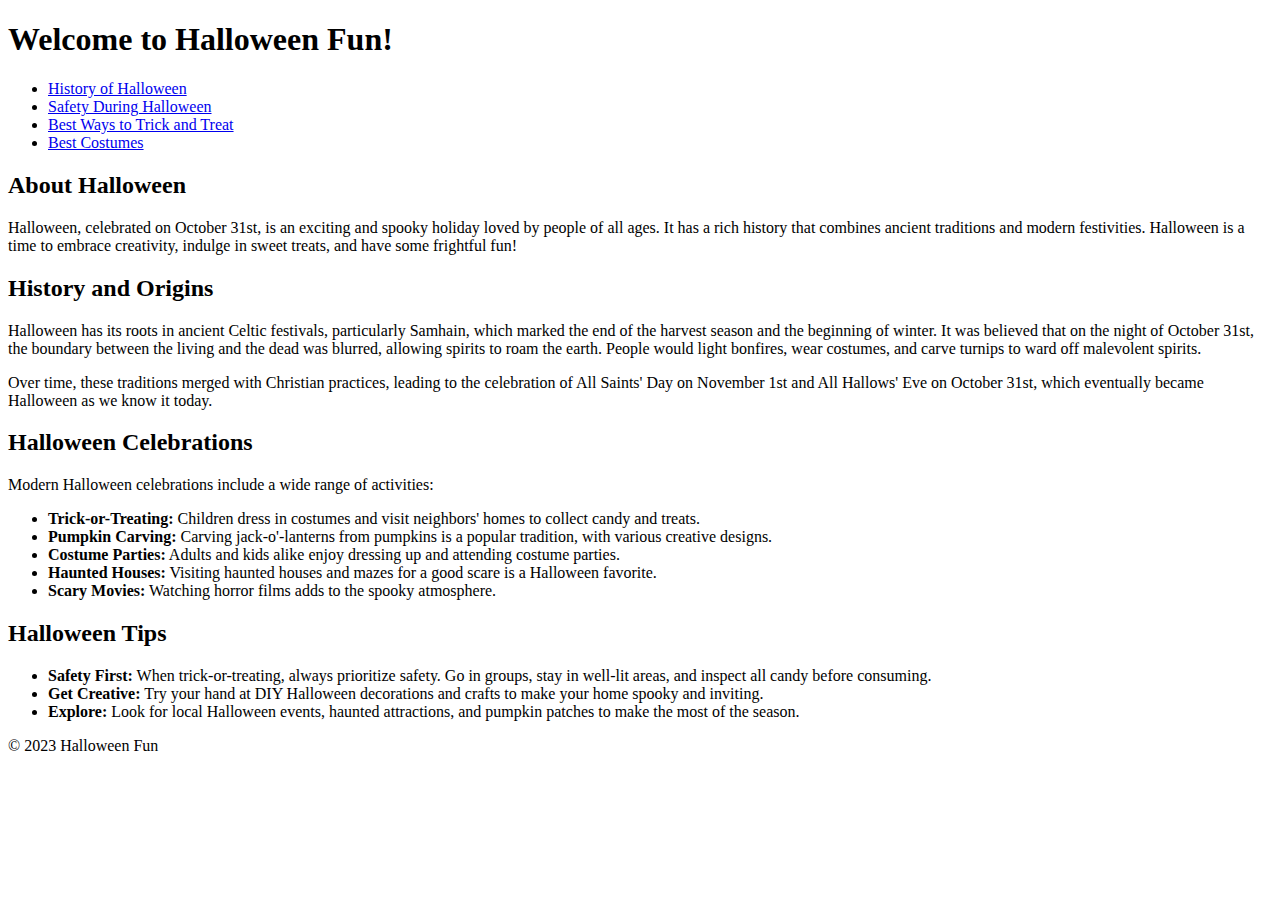
==== index.html @ b84a417f "Add files via upload" ====
<!DOCTYPE html>
<html lang="en">
<head>
    <meta charset="UTF-8">
    <meta name="viewport" content="width=device-width, initial-scale=1.0">
    <title>Halloween Fun</title>
    <link rel="stylesheet" href="styles.css">
</head>
<body>
    <header>
        <h1>Welcome to Halloween Fun!</h1>
    </header>
    <nav>
        <ul>
            <li><a href="history.html">History of Halloween</a></li>
            <li><a href="safety.html">Safety During Halloween</a></li>
            <li><a href="trickandtreat.html">Best Ways to Trick and Treat</a></li>
            <li><a href="costumes.html">Best Costumes</a></li>
        </ul>
    </nav>
    <main>
        <section>
            <h2>About Halloween</h2>
            <p>Halloween, celebrated on October 31st, is an exciting and spooky holiday loved by people of all ages. It has a rich history that combines ancient traditions and modern festivities. Halloween is a time to embrace creativity, indulge in sweet treats, and have some frightful fun!</p>
        </section>
        <section>
            <h2>History and Origins</h2>
            <p>Halloween has its roots in ancient Celtic festivals, particularly Samhain, which marked the end of the harvest season and the beginning of winter. It was believed that on the night of October 31st, the boundary between the living and the dead was blurred, allowing spirits to roam the earth. People would light bonfires, wear costumes, and carve turnips to ward off malevolent spirits.</p>
            <p>Over time, these traditions merged with Christian practices, leading to the celebration of All Saints' Day on November 1st and All Hallows' Eve on October 31st, which eventually became Halloween as we know it today.</p>
        </section>
        <section>
            <h2>Halloween Celebrations</h2>
            <p>Modern Halloween celebrations include a wide range of activities:</p>
            <ul>
                <li><strong>Trick-or-Treating:</strong> Children dress in costumes and visit neighbors' homes to collect candy and treats.</li>
                <li><strong>Pumpkin Carving:</strong> Carving jack-o'-lanterns from pumpkins is a popular tradition, with various creative designs.</li>
                <li><strong>Costume Parties:</strong> Adults and kids alike enjoy dressing up and attending costume parties.</li>
                <li><strong>Haunted Houses:</strong> Visiting haunted houses and mazes for a good scare is a Halloween favorite.</li>
                <li><strong>Scary Movies:</strong> Watching horror films adds to the spooky atmosphere.</li>
            </ul>
        </section>
    </main>
    <aside>
        <h2>Halloween Tips</h2>
        <ul>
            <li><strong>Safety First:</strong> When trick-or-treating, always prioritize safety. Go in groups, stay in well-lit areas, and inspect all candy before consuming.</li>
            <li><strong>Get Creative:</strong> Try your hand at DIY Halloween decorations and crafts to make your home spooky and inviting.</li>
            <li><strong>Explore:</strong> Look for local Halloween events, haunted attractions, and pumpkin patches to make the most of the season.</li>
        </ul>
    </aside>
    <footer>
        <p>&copy; 2023 Halloween Fun</p>
    </footer>
</body>
</html>
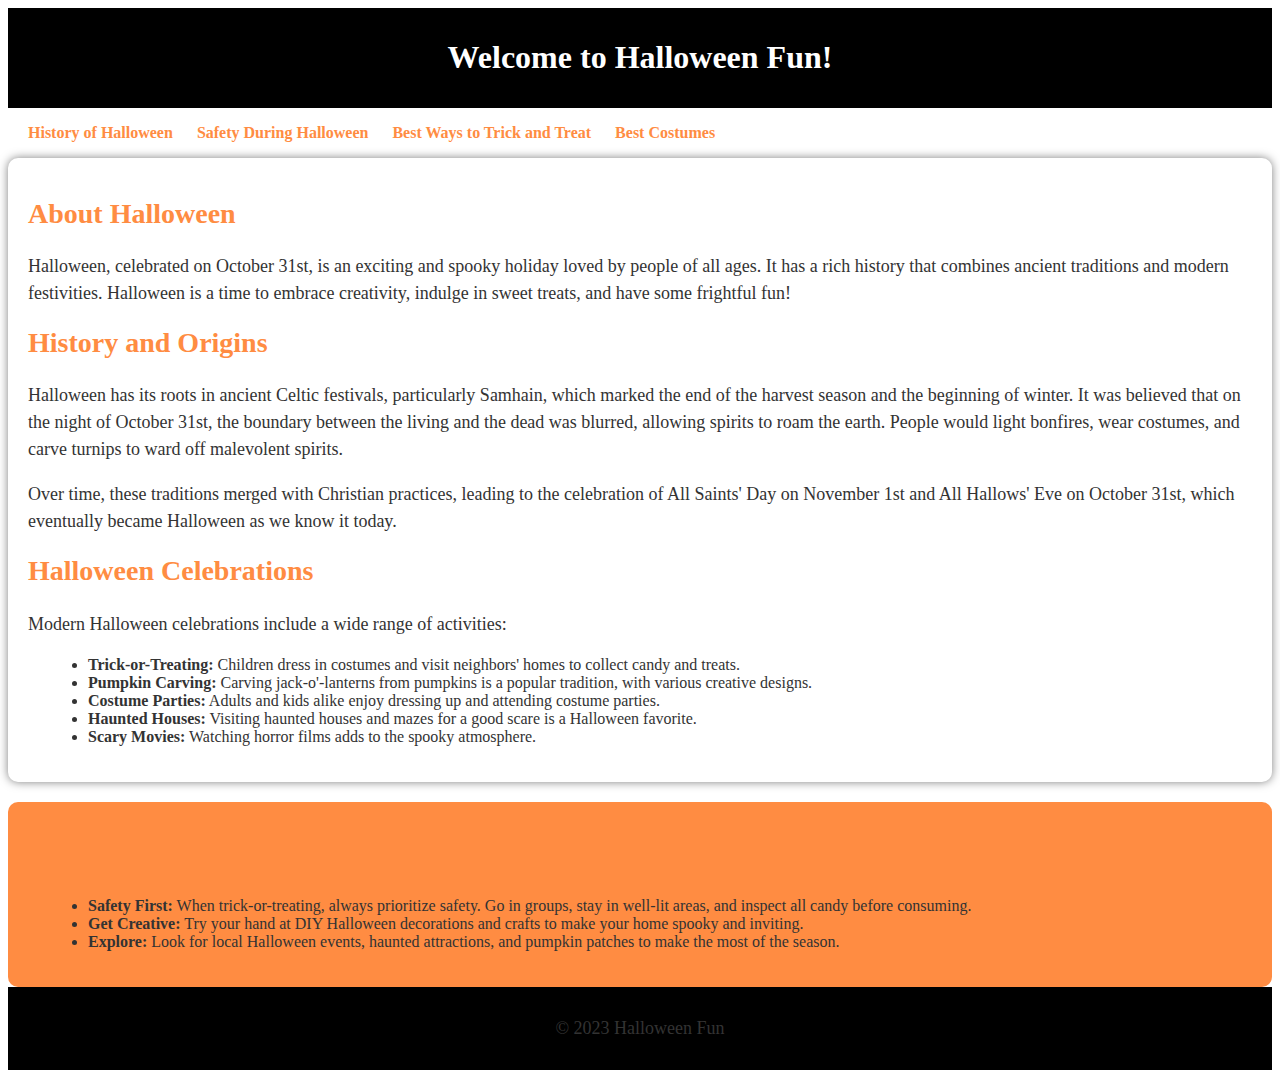
==== commit 81ccc9f2: "Add files via upload" ====
--- a/index.html
+++ b/index.html
@@ -4,7 +4,7 @@
     <meta charset="UTF-8">
     <meta name="viewport" content="width=device-width, initial-scale=1.0">
     <title>Halloween Fun</title>
-    <link rel="stylesheet" href="styles.css">
+    <link rel="stylesheet" href="style.css">
 </head>
 <body>
     <header>
--- a/style.css
+++ b/style.css
@@ -0,0 +1,75 @@
+/* Style the header with a dark background, white text, and padding */
+header {
+    background-color: #000; /* Black background color */
+    color: #FFF; /* White text color */
+    padding: 10px;
+    text-align: center;
+}
+
+/* Style the navigation links */
+nav ul {
+    list-style-type: none;
+    padding: 0;
+}
+
+nav ul li {
+    display: inline;
+    margin-right: 20px;
+}
+
+nav ul li a {
+    text-decoration: none;
+    color: #FF8C42; /* Orange link color */
+    font-weight: bold;
+    transition: color 0.3s;
+}
+
+nav ul li a:hover {
+    color: #FFF; /* White link color on hover */
+}
+
+/* Style the main content area */
+main {
+    background-color: #FFF; /* White background color */
+    padding: 20px;
+    border-radius: 10px;
+    box-shadow: 0px 0px 10px rgba(0, 0, 0, 0.5);
+}
+
+/* Style section headers */
+h2 {
+    font-size: 28px;
+    margin-top: 20px;
+    color: #FF8C42; /* Orange text color */
+}
+
+/* Style paragraphs */
+p {
+    font-size: 18px;
+    line-height: 1.5;
+    color: #333; /* Dark gray text color */
+}
+
+/* Style unordered lists */
+ul {
+    list-style-type: disc;
+    margin-left: 20px;
+    color: #333; /* Dark gray text color */
+}
+
+/* Style the aside section with additional information */
+aside {
+    background-color: #FF8C42; /* Orange background color */
+    color: #FFF; /* White text color */
+    padding: 20px;
+    border-radius: 10px;
+    margin-top: 20px;
+}
+
+/* Style the footer with a dark background and white text */
+footer {
+    background-color: #000; /* Black background color */
+    color: #FFF; /* White text color */
+    padding: 10px;
+    text-align: center;
+}
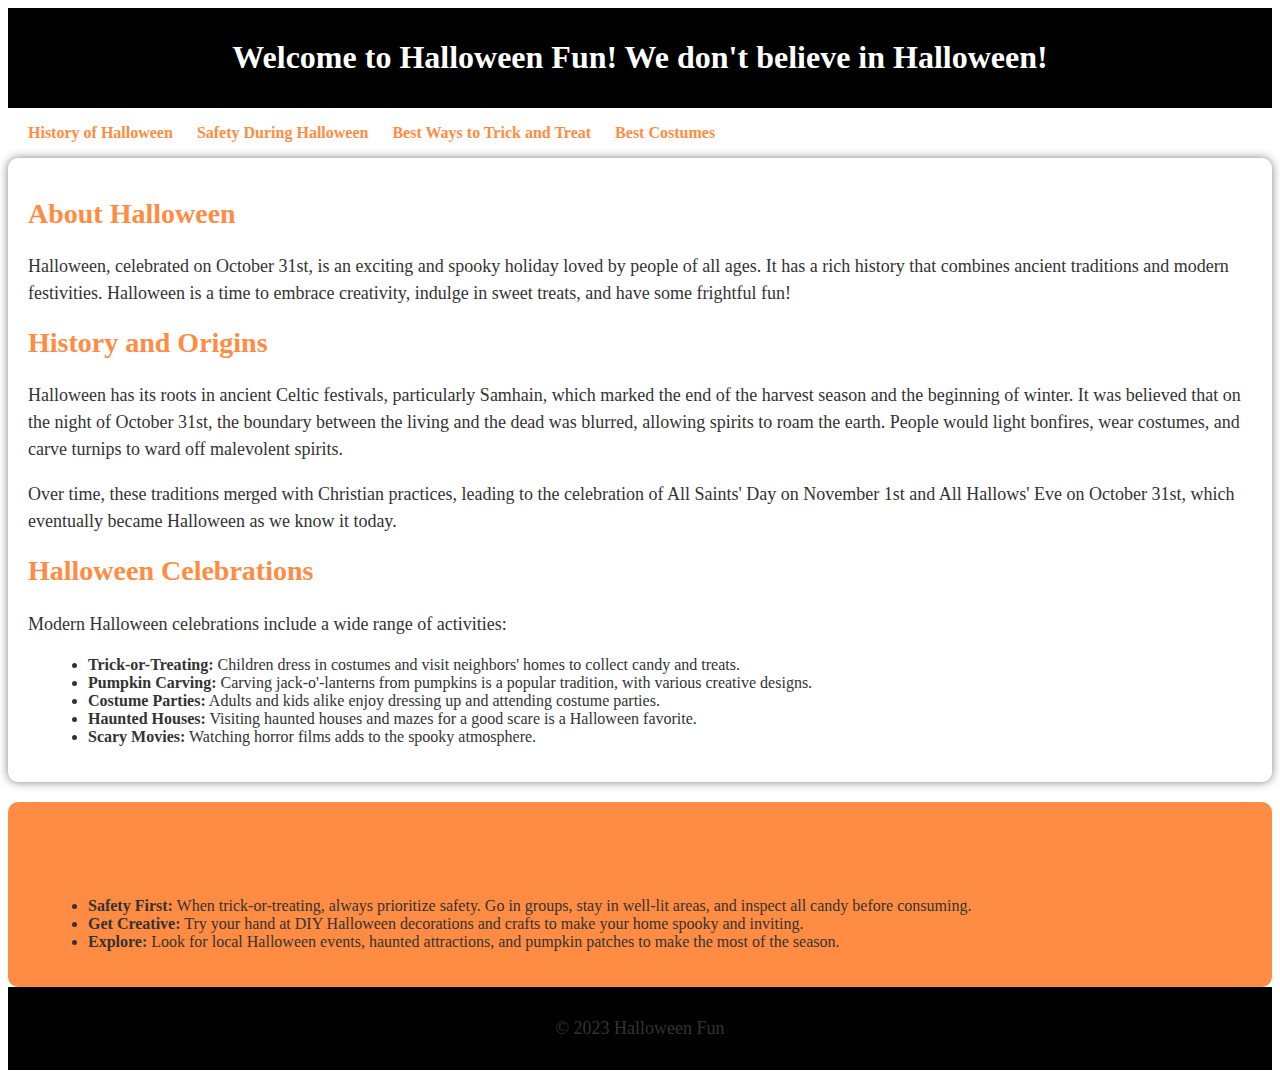
==== commit 795dbafe: "Second Commit" ====
--- a/index.html
+++ b/index.html
@@ -8,7 +8,7 @@
 </head>
 <body>
     <header>
-        <h1>Welcome to Halloween Fun!</h1>
+        <h1>Welcome to Halloween Fun! We don't believe in Halloween!</h1>
     </header>
     <nav>
         <ul>
--- a/style.css
+++ b/style.css
@@ -3,6 +3,7 @@
     background-color: #000; /* Black background color */
     color: #FFF; /* White text color */
     padding: 10px;
+    border-radius: 10;
     text-align: center;
 }
 
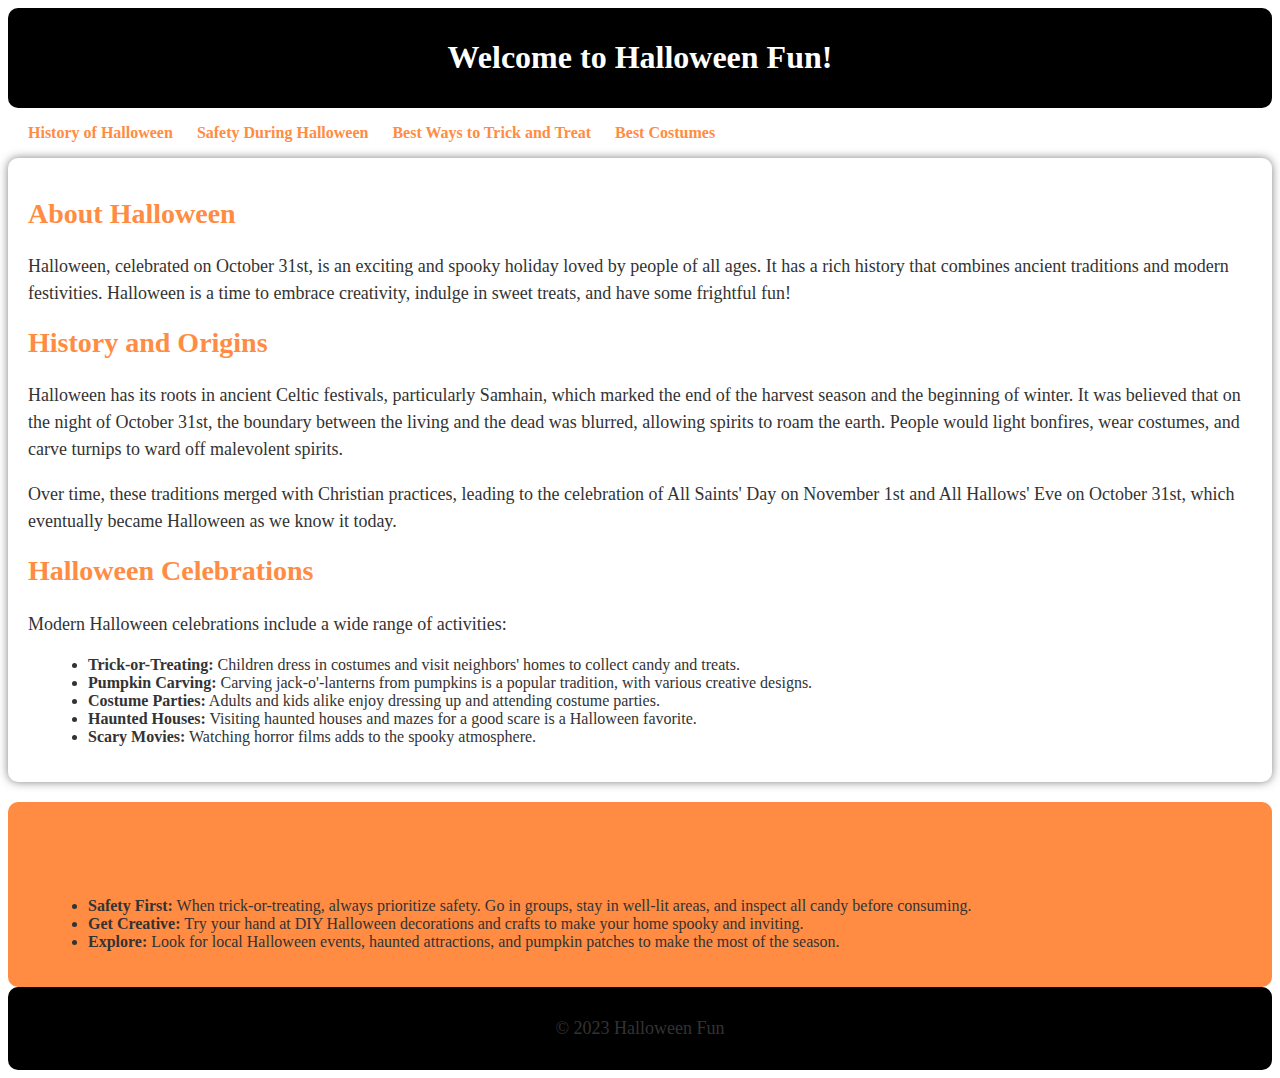
==== commit a7b75f56: "Removed "We don't belive in"" ====
--- a/index.html
+++ b/index.html
@@ -8,7 +8,7 @@
 </head>
 <body>
     <header>
-        <h1>Welcome to Halloween Fun! We don't believe in Halloween!</h1>
+        <h1>Welcome to Halloween Fun!</h1>
     </header>
     <nav>
         <ul>
--- a/style.css
+++ b/style.css
@@ -3,7 +3,7 @@
     background-color: #000; /* Black background color */
     color: #FFF; /* White text color */
     padding: 10px;
-    border-radius: 10;
+    border-radius: 10px;
     text-align: center;
 }
 
@@ -72,5 +72,6 @@
     background-color: #000; /* Black background color */
     color: #FFF; /* White text color */
     padding: 10px;
+    border-radius: 10px;
     text-align: center;
 }
